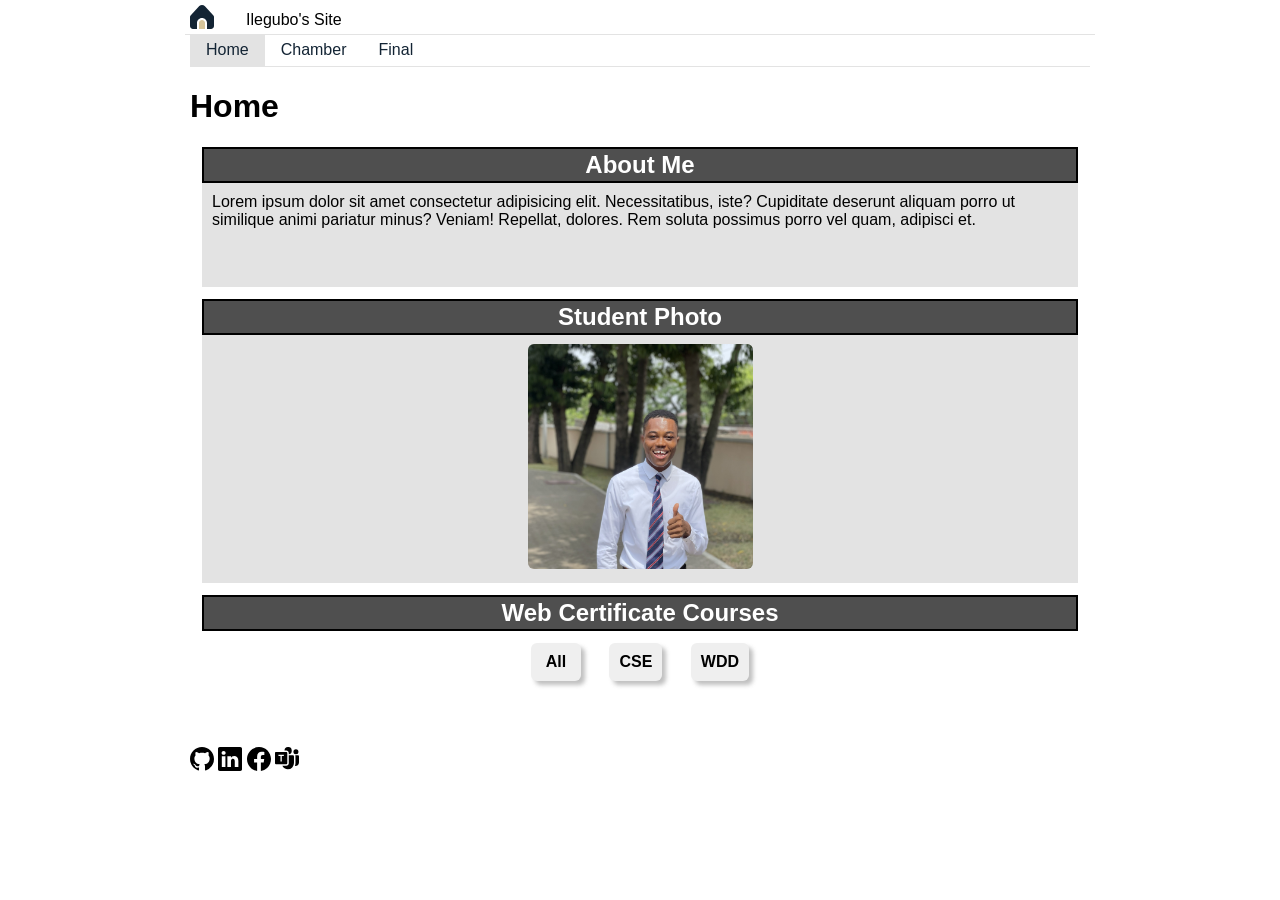
==== index.html @ e65a293d "fix course rendering" ====
<!DOCTYPE html>
<html lang="en">

<head>
    <meta charset="UTF-8">
    <meta name="viewport" content="width=device-width, initial-scale=1.0">
    <meta name="author" content="Ilegubo Owusu">
    <meta name="description"
        content="home page for the wdd231 block 3 course. This page will help recap best practice for the BYU pathway Web Development course.">
    <link rel="icon" href="images/logo.svg">
    <link rel="stylesheet" href="styles/base.css">
    <link rel="stylesheet" href="styles/large.css">
    <script src="scripts/navigations.js" defer></script>
    <title>Home Page</title>
</head>

<body>
    <header>
        <img src="images/home.svg" alt="home-logo" loading="lazy" width="512" height="512">
        <span>Ilegubo's Site</span>
        <button id="ham-btn" class="hamburger"></button>
    </header>
    <nav class="navigation" id="navigation">
        <ul>
            <li class="current"><a href="#">Home</a></li>
            <li><a href="chamber.html">Chamber</a></li>
            <li><a href="final.html">Final</a></li>
        </ul>
    </nav>
    <main>
        <h1>Home</h1>
        <section>
            <h2>About Me</h2>
            <p>Lorem ipsum dolor sit amet consectetur adipisicing elit. Necessitatibus, iste?
                Cupiditate deserunt aliquam porro ut similique animi pariatur minus? Veniam!
                Repellat, dolores. Rem soluta possimus porro vel quam, adipisci et.</p>
        </section>
        <section class="profile-photo">
            <h2>Student Photo</h2>
            <img src="images/profile.webp" alt="profile-image" height="225" width="225">
        </section>
        <section id="course-requirements" class="course-requirements">
            <h2>Web Certificate Courses</h2>
            <button id="ALL" class="ALL">All</button>
            <button id="CSE" class="CSE">CSE</button>
            <button id="WDD" class="WDD">WDD</button>
            <div id="course-list"></div>
        </section>
    </main>
    <footer>
        <div class="social">
            <a href="https://github.com/Ilegubo/wdd231" target="_blank"><img src="images/github.svg" width="24"
                    height="24" alt="github"></a>
            <a href="https://www.linkedin.com/in/ilegubo" target="_blank"><img src="images/linkedin.svg" width="24" height="24"
                    alt="LinkedIn"></a>
            <a href="https://facebook.com/ile.gubo" target="_blank"><img src="images/facebook.svg" alt="facebook" height="24"
                    width="24"></a>
            <a href="mailto:owusukilegubo@gmail.com" target="_blank"><img src="images/microsoft-teams.svg" alt="teams" height="24"
                    width="24"></a>
        </div>
        <p id="copy"></p>
        <p id="year"></p>
    </footer>
</body>

</html>
---- styles/base.css ----
/* COLOR SCHEME 
hsl(209, 47%, 14%)
hsl(43, 41%, 72%)
*/

:root {
    --primary-blue: hsl(209, 47%, 14%);
    --primary-yellow: hsl(43, 41%, 72%);
    --grey: hsl(0, 0%, 89%);
    --gray: 0, 0%, 89%;
    
}


.quicksand-font {
  font-family: "Quicksand", sans-serif;
  font-optical-sizing: auto;
  font-weight: 400;
  font-style: normal;
}


body {
    margin: 0;
    padding: 0;
    outline: 0;
    box-sizing: border-box;
    font-family: 'Quicksand', sans-serif;
}

header, main, footer {
    margin: 0 auto;
    max-width: 95%;
}

header {
    margin-top: 1px;
    display: grid;
    grid-template-columns: 24px auto 44px;
    padding: 5px;
    border-bottom: solid 1px var(--grey);
    gap: 2rem;
    align-items: end;
}

header img {
    display: block;
    width: 100%;
    height: auto;
}

/*==================HAMBURGER==================*/

.hamburger {
    background: none;
    /* border: 1px solid var(--primary-blue); */
    border: none;
    font: var(--primary-blue);
    font-family: Verdana, Geneva, Tahoma, sans-serif;
    width: 36px;
    height: 36px;
    border-radius: 6px;
    box-shadow: 1px 1px 1px 1px grey;
    color: hsl(0, 1%, 35%)
}

.hamburger::after {
    content: "\2630";
}

.hamburger.show::after {
    content: "\00D7";
}

/*===================NAV LIST===================*/
.navigation {
    display: none;
}

.navigation.show {
    display: block;
}

.navigation ul {
    list-style: none;
    margin: 0;
    padding: 0;
}

.navigation ul a {
    text-decoration: none;
    display: block;
    padding: .4rem 1rem;
    color: var(--primary-blue);
    border-bottom: 2px solid var(--grey); 

}

.navigation li.current {
    background-color: var(--grey);
}

.navigation li:hover {
    background-color: var(--primary-yellow);
}

/*===================Main===================*/

section h2 {
    background-color: hsl(0, 0%, 31%);
    color: hsl(0, 0%, 100%);
    margin: 0;
    border: 2px solid black;
    padding: 2px;
    text-align: center;
    
}

section p {
    margin: 0;
    padding: 10px;
}

section {
    margin: 12px;
    background-color: var(--grey);
    min-height: 140px;
}

section.profile-photo  {
    text-align: center;
}
section.profile-photo img  {
    max-width: 95%;
    border-radius: 6px;
    margin: .6rem;
}

/*===========Web Certificate Courses===========*/
.course-requirements {
    background: white;
    text-align: center;
}

.ALL, .CSE, .WDD {
    margin: 12px;
    min-width: 50px;
    padding: 10px;
    border-radius: 6px;
    border: none;
    box-shadow: 4px 4px 4px hsla(0, 0%, 38%, .4);
    font-weight: 800;
    font-size: 16px;
}

button:hover {
    background-color: var(--primary-yellow);
}

button.active:hover {
    background-color: var(--primary-blue);
    box-shadow: none;
}

.active {
    background-color: var(--primary-blue);
    color: white;
}

/*===================Footer===================*/
---- styles/large.css ----
@media screen and (min-width: 600px) {
header {
    grid-template-columns: 24px auto;
}
header,nav, main, footer {
    max-width: 900px;
    margin: 0 auto;
}

#ham-btn {
    display:none;
}

.navigation {
    display: block;
    border-bottom: 1px solid var(--grey);
}
.navigation ul {
    display: flex;
    padding-right: 2rem;
}

.navigation ul a {
    border: none;
}

}
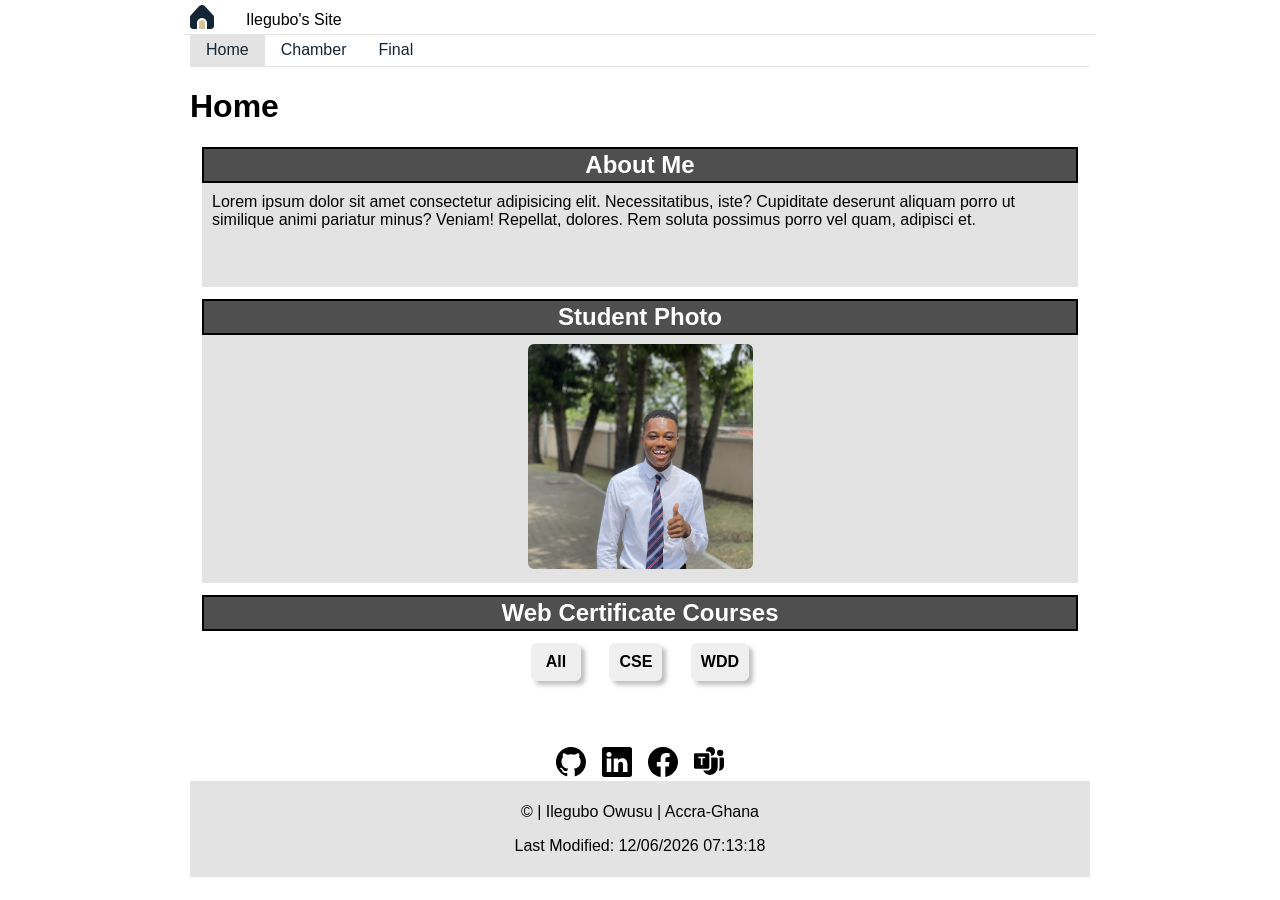
==== commit 7fc1c65f: "Fix anchor elements" ====
--- a/index.html
+++ b/index.html
@@ -16,7 +16,8 @@
 
 <body>
     <header>
-        <img src="images/home.svg" alt="home-logo" loading="lazy" width="512" height="512">
+        <img src="images/home.svg" alt="home-logo" loading="lazy" width="512"
+            height="512">
         <span>Ilegubo's Site</span>
         <button id="ham-btn" class="hamburger"></button>
     </header>
@@ -31,13 +32,17 @@
         <h1>Home</h1>
         <section>
             <h2>About Me</h2>
-            <p>Lorem ipsum dolor sit amet consectetur adipisicing elit. Necessitatibus, iste?
-                Cupiditate deserunt aliquam porro ut similique animi pariatur minus? Veniam!
-                Repellat, dolores. Rem soluta possimus porro vel quam, adipisci et.</p>
+            <p>Lorem ipsum dolor sit amet consectetur adipisicing elit.
+                Necessitatibus, iste?
+                Cupiditate deserunt aliquam porro ut similique animi pariatur
+                minus? Veniam!
+                Repellat, dolores. Rem soluta possimus porro vel quam, adipisci
+                et.</p>
         </section>
         <section class="profile-photo">
             <h2>Student Photo</h2>
-            <img src="images/profile.webp" alt="profile-image" height="225" width="225">
+            <img src="images/profile.webp" alt="profile-image" height="225"
+                width="225">
         </section>
         <section id="course-requirements" class="course-requirements">
             <h2>Web Certificate Courses</h2>
@@ -49,17 +54,23 @@
     </main>
     <footer>
         <div class="social">
-            <a href="https://github.com/Ilegubo/wdd231" target="_blank"><img src="images/github.svg" width="24"
-                    height="24" alt="github"></a>
-            <a href="https://www.linkedin.com/in/ilegubo" target="_blank"><img src="images/linkedin.svg" width="24" height="24"
+            <a href="https://github.com/Ilegubo/wdd231" target="_blank"><img
+                    src="images/github.svg" width="30" height="30"
+                    alt="github"></a>
+            <a href="https://www.linkedin.com/in/ilegubo" target="_blank"><img
+                    src="images/linkedin.svg" width="30" height="30"
                     alt="LinkedIn"></a>
-            <a href="https://facebook.com/ile.gubo" target="_blank"><img src="images/facebook.svg" alt="facebook" height="24"
-                    width="24"></a>
-            <a href="mailto:owusukilegubo@gmail.com" target="_blank"><img src="images/microsoft-teams.svg" alt="teams" height="24"
-                    width="24"></a>
+            <a href="https://facebook.com/ile.gubo" target="_blank"><img
+                    src="images/facebook.svg" alt="facebook" height="30"
+                    width="30"></a>
+            <a href="mailto:owusukilegubo@gmail.com" target="_blank"><img
+                    src="images/microsoft-teams.svg" alt="teams" height="30"
+                    width="30"></a>
         </div>
-        <p id="copy"></p>
-        <p id="year"></p>
+        <div id="info">
+            <p id="copy">&copy; | Ilegubo Owusu | Accra-Ghana</p>
+            <p id="year"></p>
+        </div>
     </footer>
 </body>
 
--- a/styles/base.css
+++ b/styles/base.css
@@ -167,4 +167,21 @@
     color: white;
 }
 
-/*===================Footer===================*/+/*===================Footer===================*/
+
+.social {
+    display: flex;
+    gap: 1rem;
+    justify-content: center;
+}
+
+footer {
+    text-align: center;
+}
+
+#info {
+    background-color: var(--grey);
+    margin: 0;
+    padding: 6px;
+    
+}
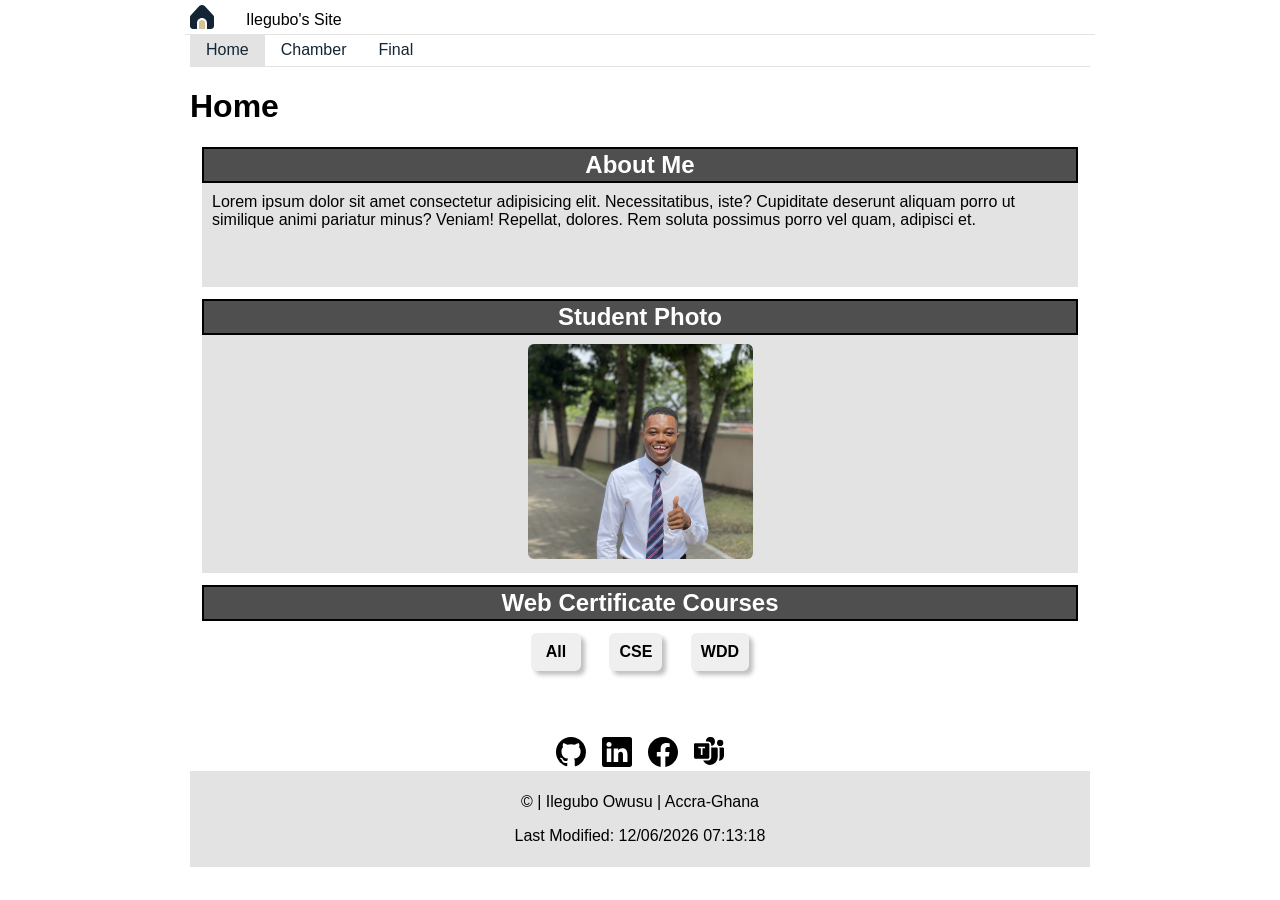
==== commit 4fd9a334: "Fix bugs in js filter and map functions" ====
--- a/index.html
+++ b/index.html
@@ -24,8 +24,8 @@
     <nav class="navigation" id="navigation">
         <ul>
             <li class="current"><a href="#">Home</a></li>
-            <li><a href="chamber.html">Chamber</a></li>
-            <li><a href="final.html">Final</a></li>
+            <li><a href="#">Chamber</a></li>
+            <li><a href="#">Final</a></li>
         </ul>
     </nav>
     <main>
--- a/styles/base.css
+++ b/styles/base.css
@@ -1,4 +1,4 @@
-/* COLOR SCHEME 
+/* COLOR SCHEME
 hsl(209, 47%, 14%)
 hsl(43, 41%, 72%)
 */
@@ -132,6 +132,7 @@
 }
 section.profile-photo img  {
     max-width: 95%;
+    height: auto;
     border-radius: 6px;
     margin: .6rem;
 }
@@ -158,11 +159,11 @@
 }
 
 button.active:hover {
-    background-color: var(--primary-blue);
+    border-bottom: 1px solid red;
     box-shadow: none;
 }
 
-.active {
+button.active {
     background-color: var(--primary-blue);
     color: white;
 }
@@ -183,5 +184,5 @@
     background-color: var(--grey);
     margin: 0;
     padding: 6px;
-    
+
 }
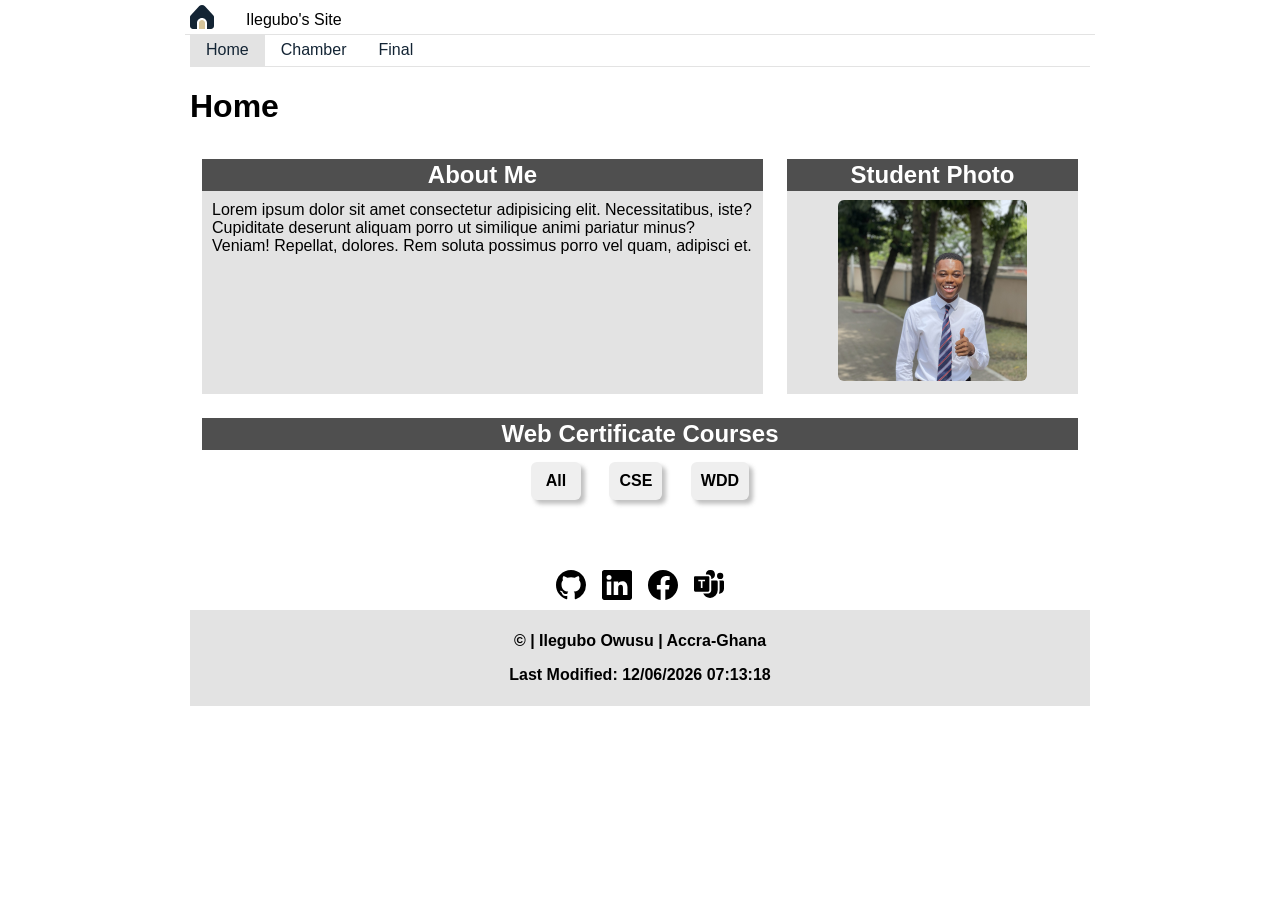
==== commit 13f01142: "Fix profile image issues" ====
--- a/index.html
+++ b/index.html
@@ -30,27 +30,30 @@
     </nav>
     <main>
         <h1>Home</h1>
-        <section>
-            <h2>About Me</h2>
-            <p>Lorem ipsum dolor sit amet consectetur adipisicing elit.
-                Necessitatibus, iste?
-                Cupiditate deserunt aliquam porro ut similique animi pariatur
-                minus? Veniam!
-                Repellat, dolores. Rem soluta possimus porro vel quam, adipisci
-                et.</p>
-        </section>
-        <section class="profile-photo">
-            <h2>Student Photo</h2>
-            <img src="images/profile.webp" alt="profile-image" height="225"
-                width="225">
-        </section>
-        <section id="course-requirements" class="course-requirements">
-            <h2>Web Certificate Courses</h2>
-            <button id="ALL" class="ALL">All</button>
-            <button id="CSE" class="CSE">CSE</button>
-            <button id="WDD" class="WDD">WDD</button>
-            <div id="course-list"></div>
-        </section>
+        <div class="sections">
+            <section>
+                <h2>About Me</h2>
+                <p>Lorem ipsum dolor sit amet consectetur adipisicing elit.
+                    Necessitatibus, iste?
+                    Cupiditate deserunt aliquam porro ut similique animi
+                    pariatur
+                    minus? Veniam!
+                    Repellat, dolores. Rem soluta possimus porro vel quam,
+                    adipisci
+                    et.</p>
+            </section>
+            <section class="profile-photo">
+                <h2>Student Photo</h2>
+                <img src="images/profile.webp" alt="profile-image">
+            </section>
+            <section id="course-requirements" class="course-requirements">
+                <h2>Web Certificate Courses</h2>
+                <button id="ALL" class="ALL">All</button>
+                <button id="CSE" class="CSE">CSE</button>
+                <button id="WDD" class="WDD">WDD</button>
+                <div id="course-list"></div>
+            </section>
+        </div>
     </main>
     <footer>
         <div class="social">
--- a/styles/base.css
+++ b/styles/base.css
@@ -110,7 +110,6 @@
     background-color: hsl(0, 0%, 31%);
     color: hsl(0, 0%, 100%);
     margin: 0;
-    border: 2px solid black;
     padding: 2px;
     text-align: center;
     
@@ -131,7 +130,8 @@
     text-align: center;
 }
 section.profile-photo img  {
-    max-width: 95%;
+    max-width: 65%;
+    height: auto;
     height: auto;
     border-radius: 6px;
     margin: .6rem;
@@ -174,6 +174,7 @@
     display: flex;
     gap: 1rem;
     justify-content: center;
+    margin-bottom: 6px;
 }
 
 footer {
@@ -184,5 +185,6 @@
     background-color: var(--grey);
     margin: 0;
     padding: 6px;
-
+    font-weight: 700;
+    line-height: ;
 }
--- a/styles/large.css
+++ b/styles/large.css
@@ -24,4 +24,12 @@
     border: none;
 }
 
+.sections {
+    display: grid;
+    grid-template-columns: 1.3fr 0.7fr;
+}
+.course-requirements {
+    grid-column: 1/3;
+}
+
 }
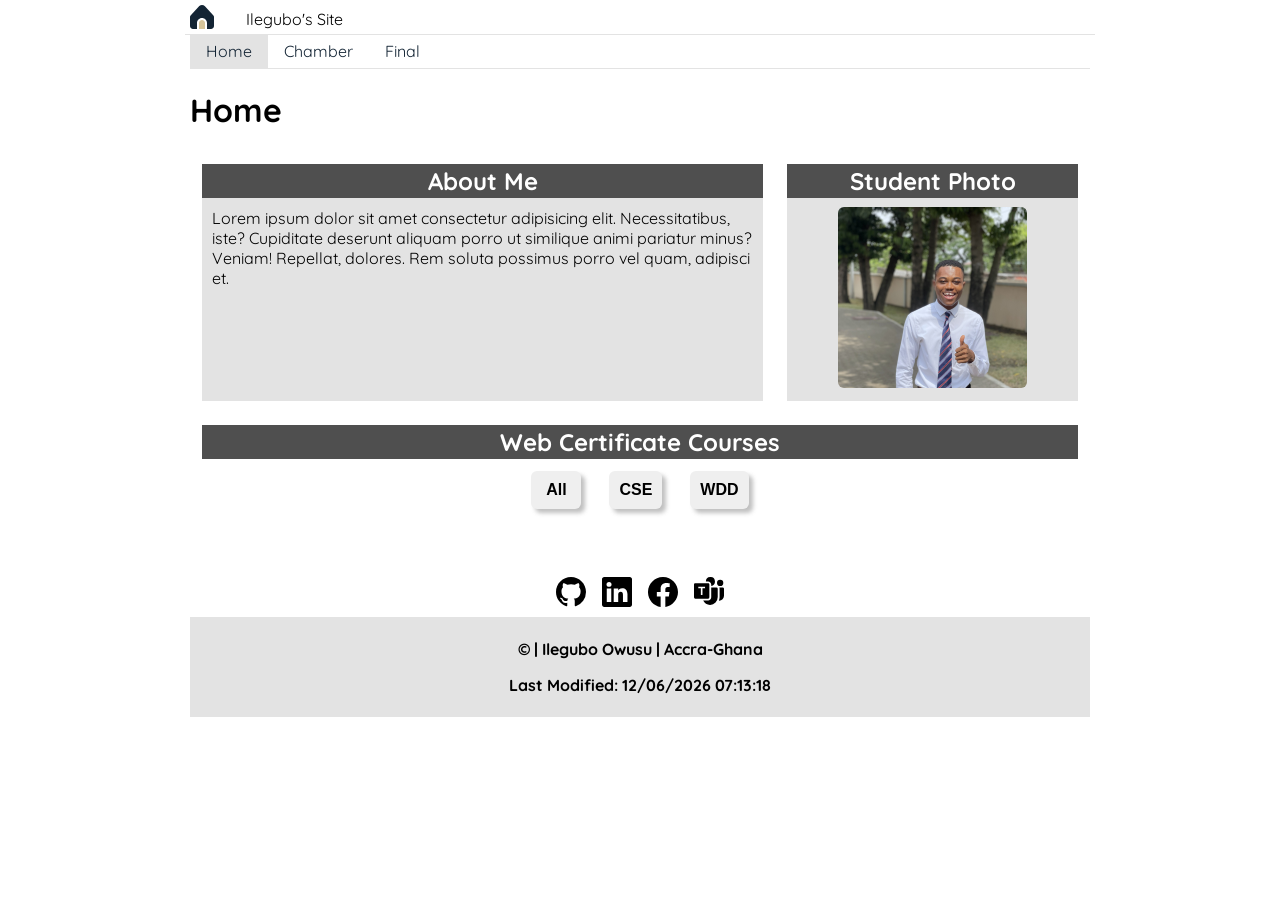
==== commit c9a1bb06: "Fix line height, pfoile photo height" ====
--- a/index.html
+++ b/index.html
@@ -11,6 +11,11 @@
     <link rel="stylesheet" href="styles/base.css">
     <link rel="stylesheet" href="styles/large.css">
     <script src="scripts/navigations.js" defer></script>
+    <link rel="preconnect" href="https://fonts.googleapis.com">
+    <link rel="preconnect" href="https://fonts.gstatic.com" crossorigin>
+    <link
+        href="https://fonts.googleapis.com/css2?family=Quicksand:wght@300..700&display=swap"
+        rel="stylesheet">
     <title>Home Page</title>
 </head>
 
--- a/styles/base.css
+++ b/styles/base.css
@@ -132,7 +132,6 @@
 section.profile-photo img  {
     max-width: 65%;
     height: auto;
-    height: auto;
     border-radius: 6px;
     margin: .6rem;
 }
@@ -186,5 +185,4 @@
     margin: 0;
     padding: 6px;
     font-weight: 700;
-    line-height: ;
 }
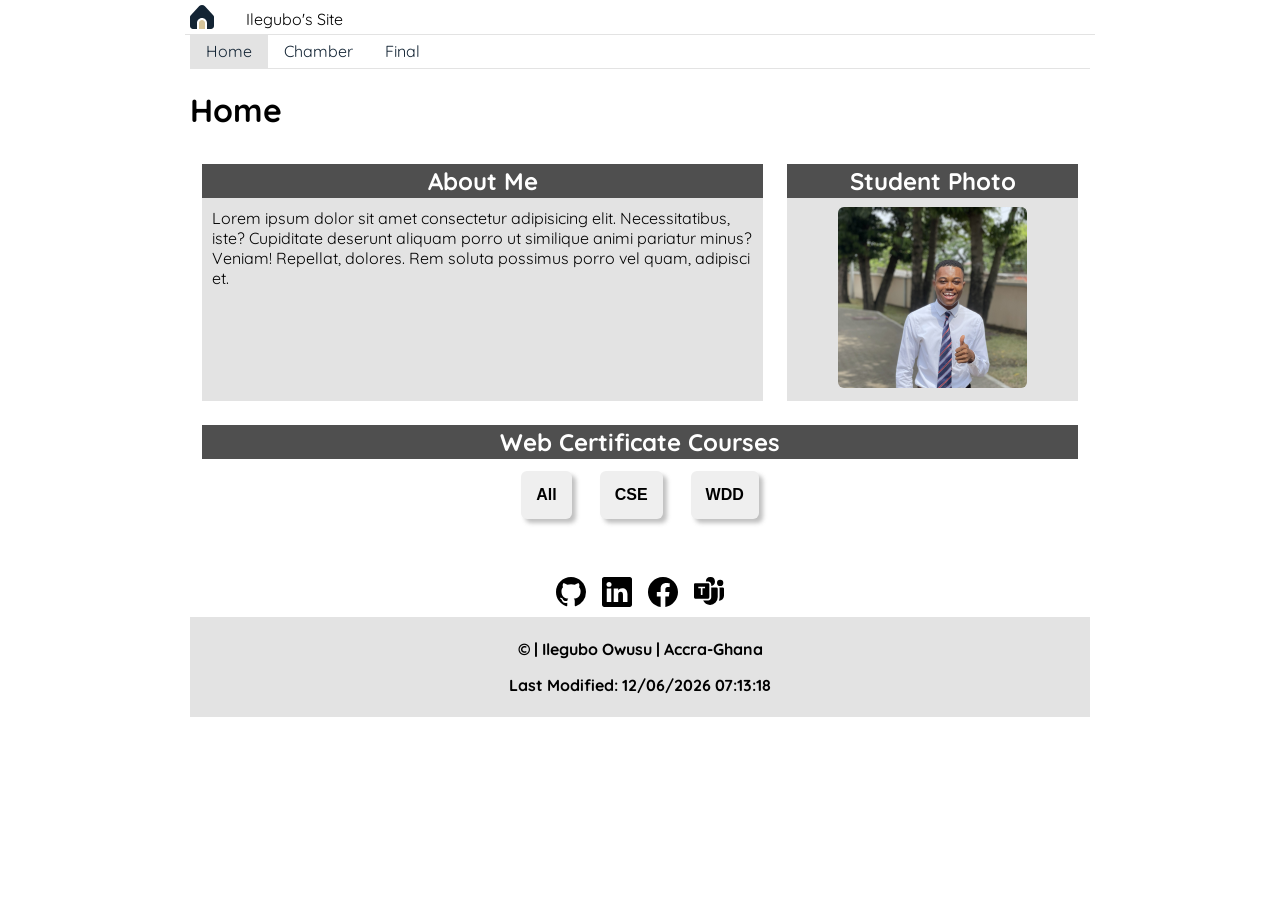
==== commit b0eafabd: "Optimize project with light house" ====
--- a/index.html
+++ b/index.html
@@ -24,7 +24,8 @@
         <img src="images/home.svg" alt="home-logo" loading="lazy" width="512"
             height="512">
         <span>Ilegubo's Site</span>
-        <button id="ham-btn" class="hamburger"></button>
+        <button id="ham-btn" class="hamburger"
+            aria-label="ham-burger menu icon"></button>
     </header>
     <nav class="navigation" id="navigation">
         <ul>
@@ -53,9 +54,9 @@
             </section>
             <section id="course-requirements" class="course-requirements">
                 <h2>Web Certificate Courses</h2>
-                <button id="ALL" class="ALL">All</button>
-                <button id="CSE" class="CSE">CSE</button>
-                <button id="WDD" class="WDD">WDD</button>
+                <button id="ALL" class="ALL" aria-label="ALL">All</button>
+                <button id="CSE" class="CSE" aria-label="CSE">CSE</button>
+                <button id="WDD" class="WDD" aria-label="WDD">WDD</button>
                 <div id="course-list"></div>
             </section>
         </div>
--- a/styles/base.css
+++ b/styles/base.css
@@ -54,7 +54,7 @@
 .hamburger {
     background: none;
     /* border: 1px solid var(--primary-blue); */
-    border: none;
+    border: 2px solid transparent;
     font: var(--primary-blue);
     font-family: Verdana, Geneva, Tahoma, sans-serif;
     width: 36px;
@@ -147,7 +147,7 @@
     min-width: 50px;
     padding: 10px;
     border-radius: 6px;
-    border: none;
+    border: 5px solid transparent;
     box-shadow: 4px 4px 4px hsla(0, 0%, 38%, .4);
     font-weight: 800;
     font-size: 16px;
@@ -155,11 +155,11 @@
 
 button:hover {
     background-color: var(--primary-yellow);
+    cursor: pointer;
 }
 
 button.active:hover {
-    border-bottom: 1px solid red;
-    box-shadow: none;
+    border-bottom: 5px solid var(--primary-yellow);
 }
 
 button.active {
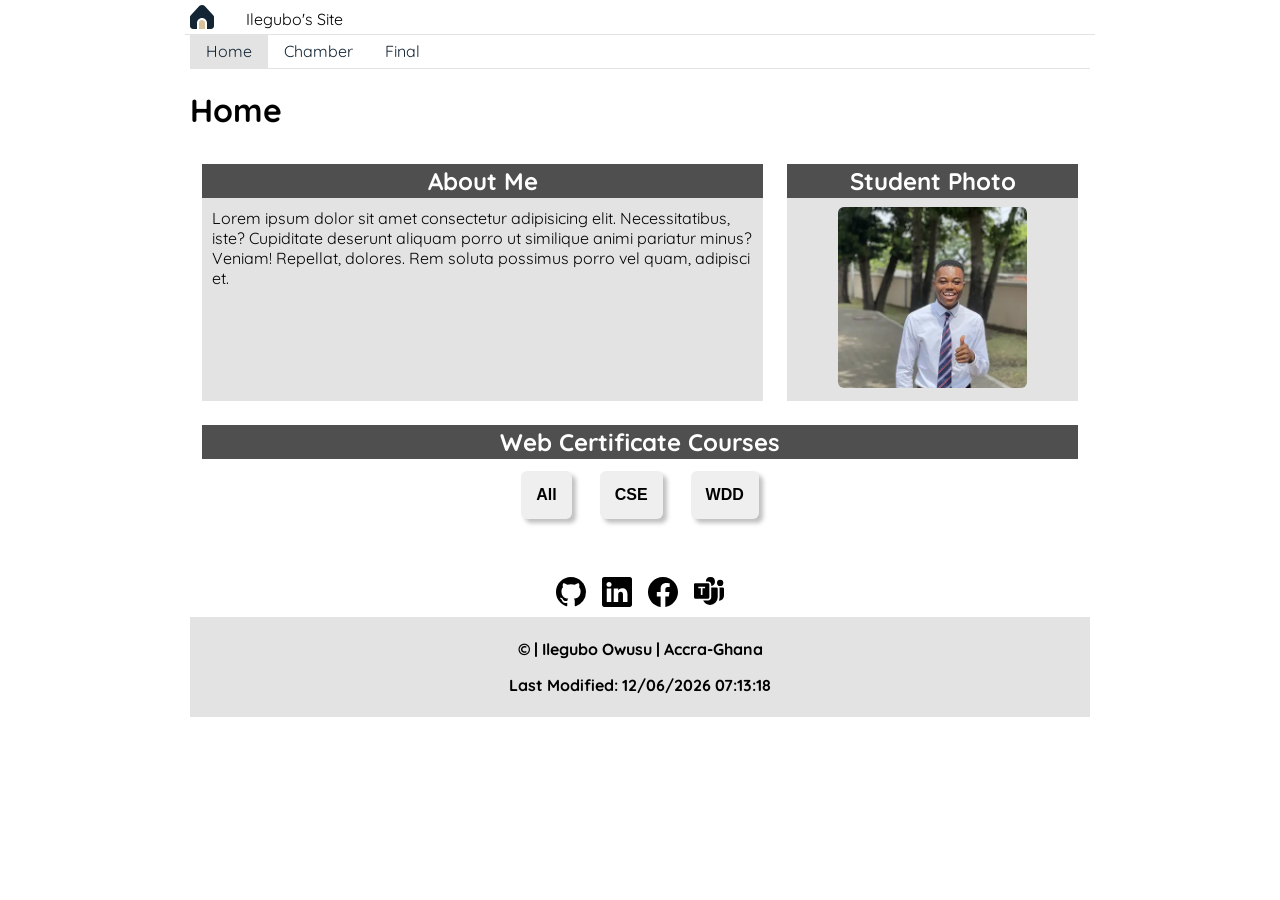
==== commit 3d7d25fe: "W04" ====
--- a/index.html
+++ b/index.html
@@ -17,6 +17,12 @@
         href="https://fonts.googleapis.com/css2?family=Quicksand:wght@300..700&display=swap"
         rel="stylesheet">
     <title>Home Page</title>
+
+    <!--Social Media Tags-->
+    <meta property="og:title" content="Home Page">
+    <meta property="og:description" content="WDD231 home page assignment for students to demonstrate basic knowledge/understanding of js and html and css.">
+    <meta property="og:image" content="images/logo.ico">
+    <meta property="og:url" content="https://www.ilegubo.github.io/wdd231/index.html">
 </head>
 
 <body>
